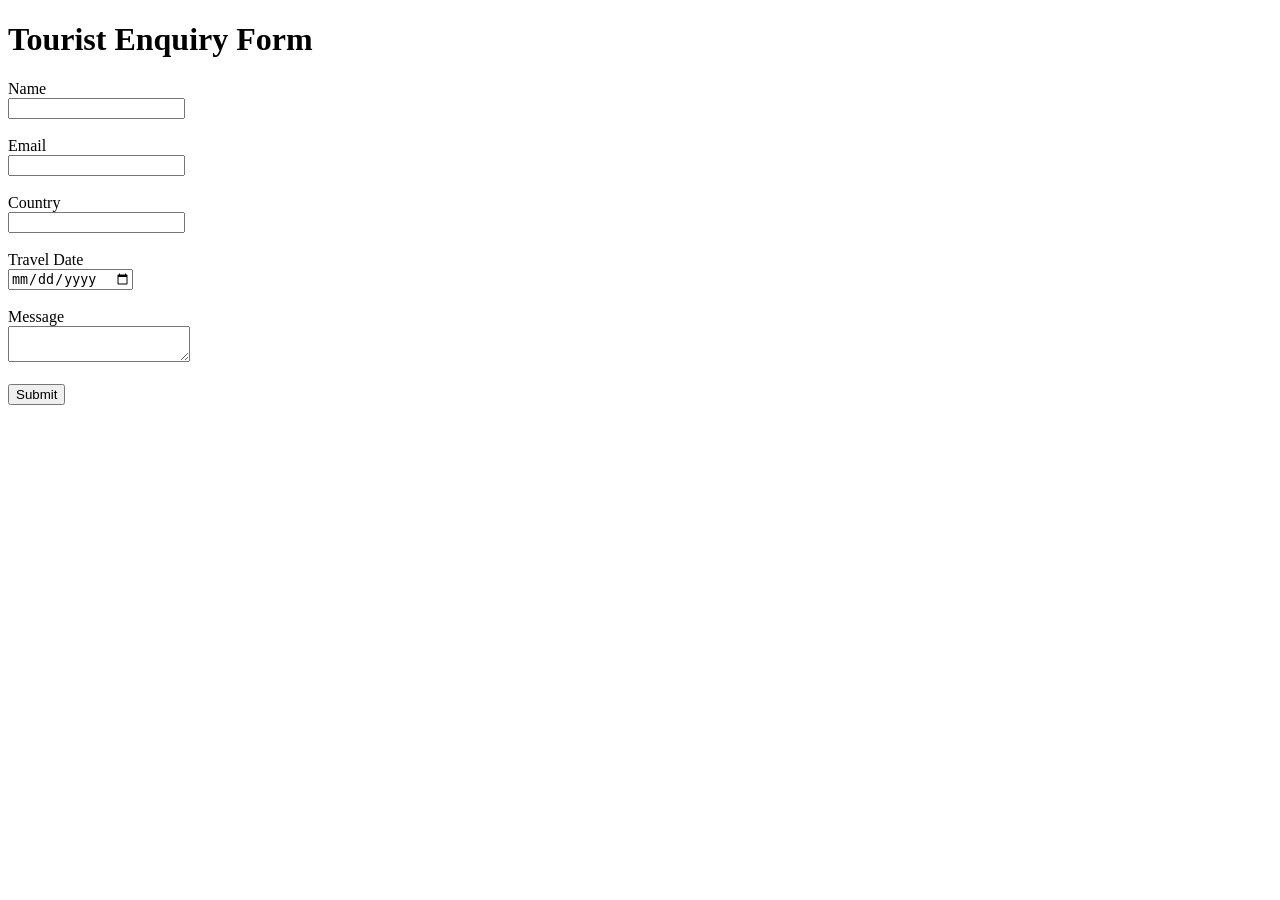
==== enquiry.html @ ccec7bdf "Create enquiry.html" ====
<!DOCTYPE html>
<html>
<head>
<title>Tourist Enquiry</title>
<link rel="stylesheet" href="style.css">
<script src="script.js"></script>
</head>

<body>

<h1>Tourist Enquiry Form</h1>

<form onsubmit="return validateForm()">

Name<br>
<input type="text" id="name"><br><br>

Email<br>
<input type="email" id="email"><br><br>

Country<br>
<input type="text" id="country"><br><br>

Travel Date<br>
<input type="date" id="date"><br><br>

Message<br>
<textarea id="message"></textarea><br><br>

<input type="submit" value="Submit">

</form>

</body>
</html>
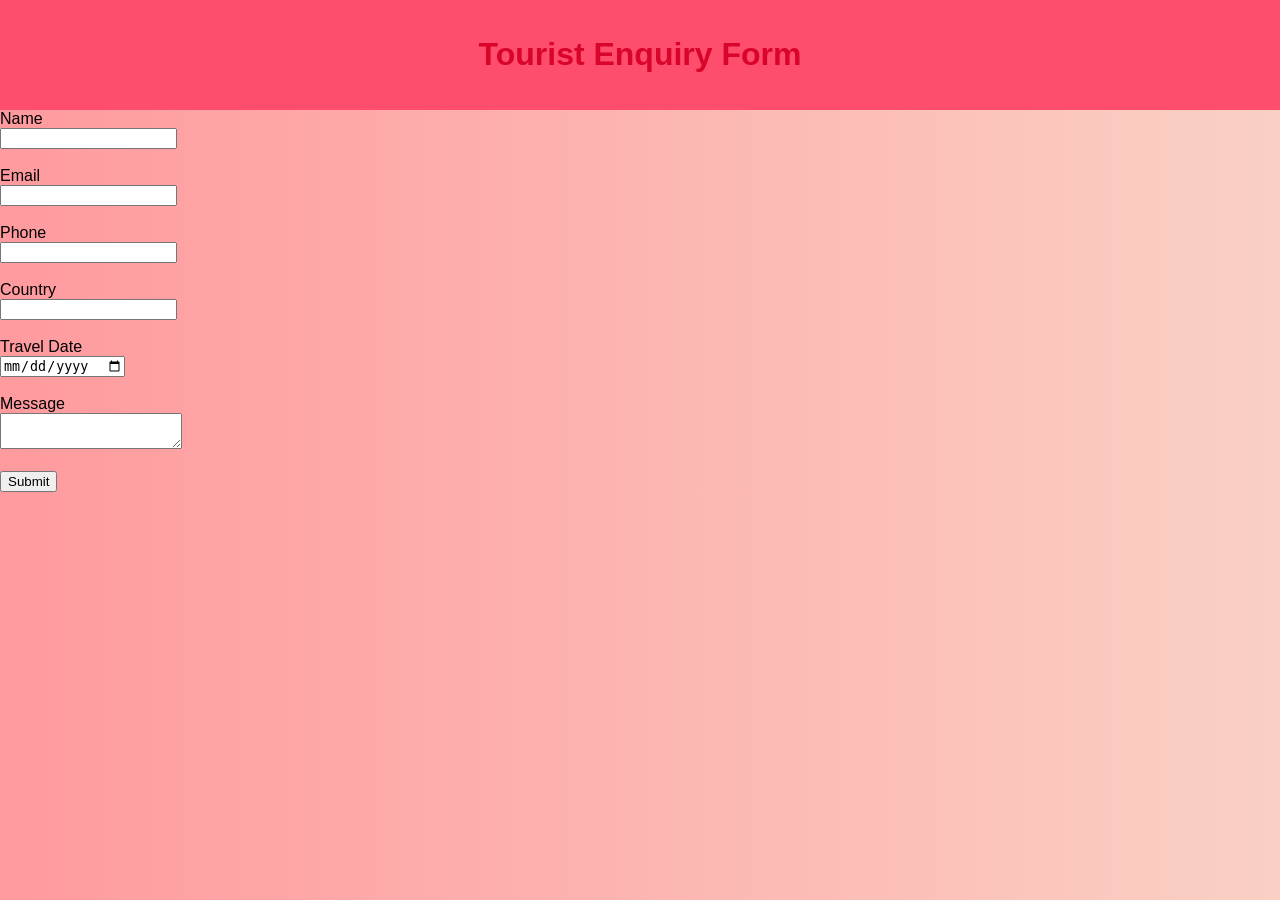
==== commit 68832655: "Update enquiry.html" ====
--- a/enquiry.html
+++ b/enquiry.html
@@ -8,26 +8,31 @@
 
 <body>
 
+<header>
 <h1>Tourist Enquiry Form</h1>
+</header>
 
-<form onsubmit="return validateForm()">
+<form onsubmit="saveToExcel(event)">
 
-Name<br>
-<input type="text" id="name"><br><br>
+<label>Name</label><br>
+<input type="text" id="name" required><br><br>
 
-Email<br>
-<input type="email" id="email"><br><br>
+<label>Email</label><br>
+<input type="email" id="email" required><br><br>
 
-Country<br>
+<label>Phone</label><br>
+<input type="text" id="phone"><br><br>
+
+<label>Country</label><br>
 <input type="text" id="country"><br><br>
 
-Travel Date<br>
+<label>Travel Date</label><br>
 <input type="date" id="date"><br><br>
 
-Message<br>
+<label>Message</label><br>
 <textarea id="message"></textarea><br><br>
 
-<input type="submit" value="Submit">
+<button type="submit">Submit</button>
 
 </form>
 
--- a/style.css
+++ b/style.css
@@ -0,0 +1,37 @@
+body{
+font-family: Arial;
+background: linear-gradient(to right,#ff9a9e,#fad0c4);
+margin:0;
+}
+
+header{
+background:#ff4d6d;
+color:white;
+padding:15px;
+text-align:center;
+}
+
+nav a{
+color:white;
+margin:10px;
+text-decoration:none;
+font-weight:bold;
+}
+
+section{
+padding:20px;
+background:white;
+margin:20px;
+border-radius:10px;
+}
+
+h1,h2{
+color:#d90429;
+}
+
+footer{
+text-align:center;
+padding:10px;
+background:#ff4d6d;
+color:white;
+}
